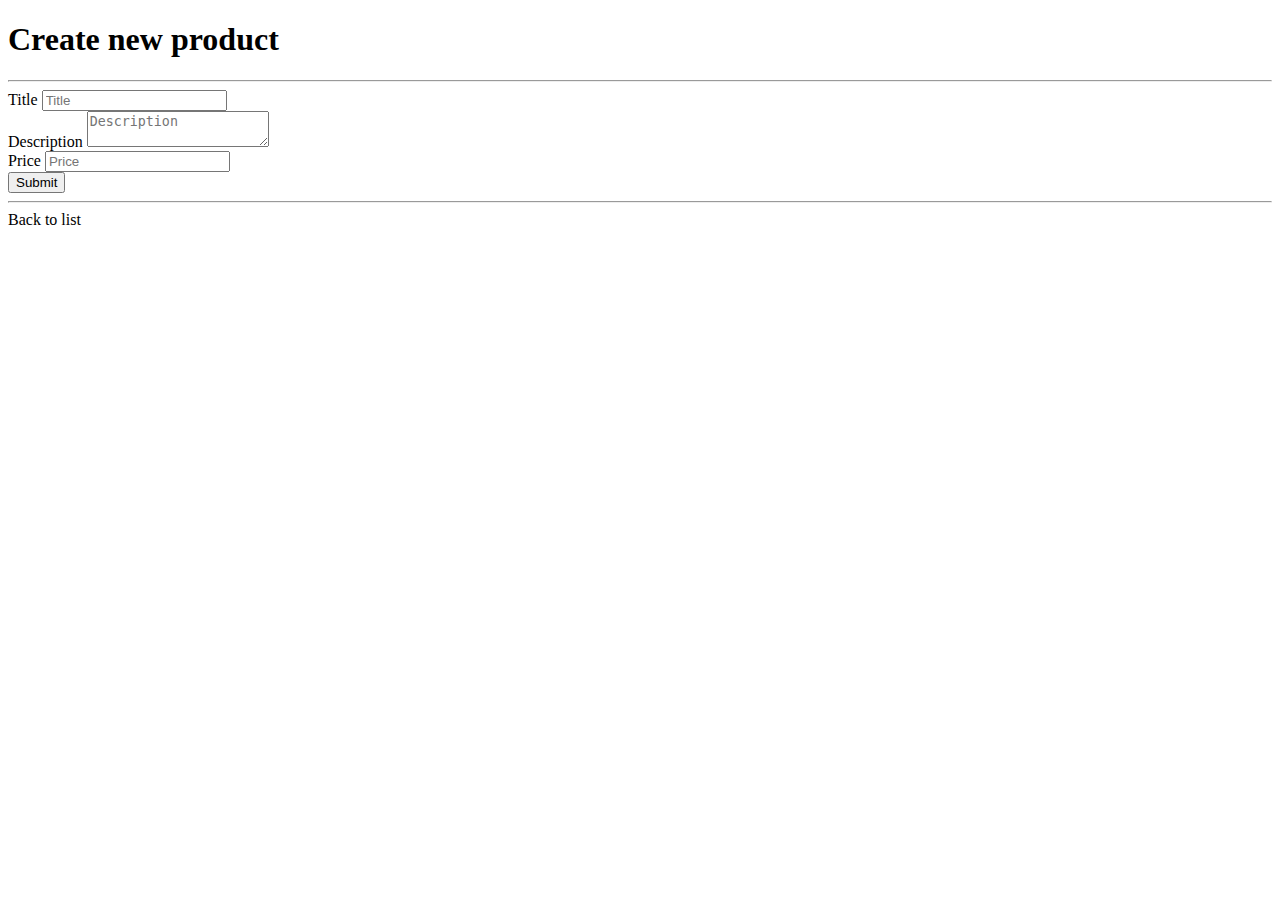
==== src/main/resources/templates/products/create.html @ d088d8b8 "init" ====
<!DOCTYPE html>
<html xmlns:layout="http://www.w3.org/1999/xhtml"
	layout:decorate="~{layouts/layout}">
<head>
<title>Create new product</title>
<meta name="viewport"
	content="width=device-width, initial-scale=1, shrink-to-fit=no">
</head>
<body>
	<div class="container" layout:fragment="content">
		<div class="row">
			<div class="col">
				<h1>Create new product</h1>
				<hr />

				<div class="card">
					<div class="card-body">
						<form method="POST" th:action="@{/products}">
							<div class="form-group">
								<label>Title</label> <input type="text" class="form-control"
									placeholder="Title" name="title">
							</div>
							<div class="form-group">
								<label>Description</label> <textarea type="text"
									class="form-control" placeholder="Description" name="description"></textarea>
							</div>
							<div class="form-group">
								<label>Price</label> <input type="text" class="form-control"
									placeholder="Price" name="price">
							</div>
							<button type="submit" class="btn btn-primary">Submit</button>
						</form>
					</div>
				</div>

				<hr />
				<a th:href="@{/products}">Back to list</a>
			</div>
		</div>
	</div>
</body>
</html>
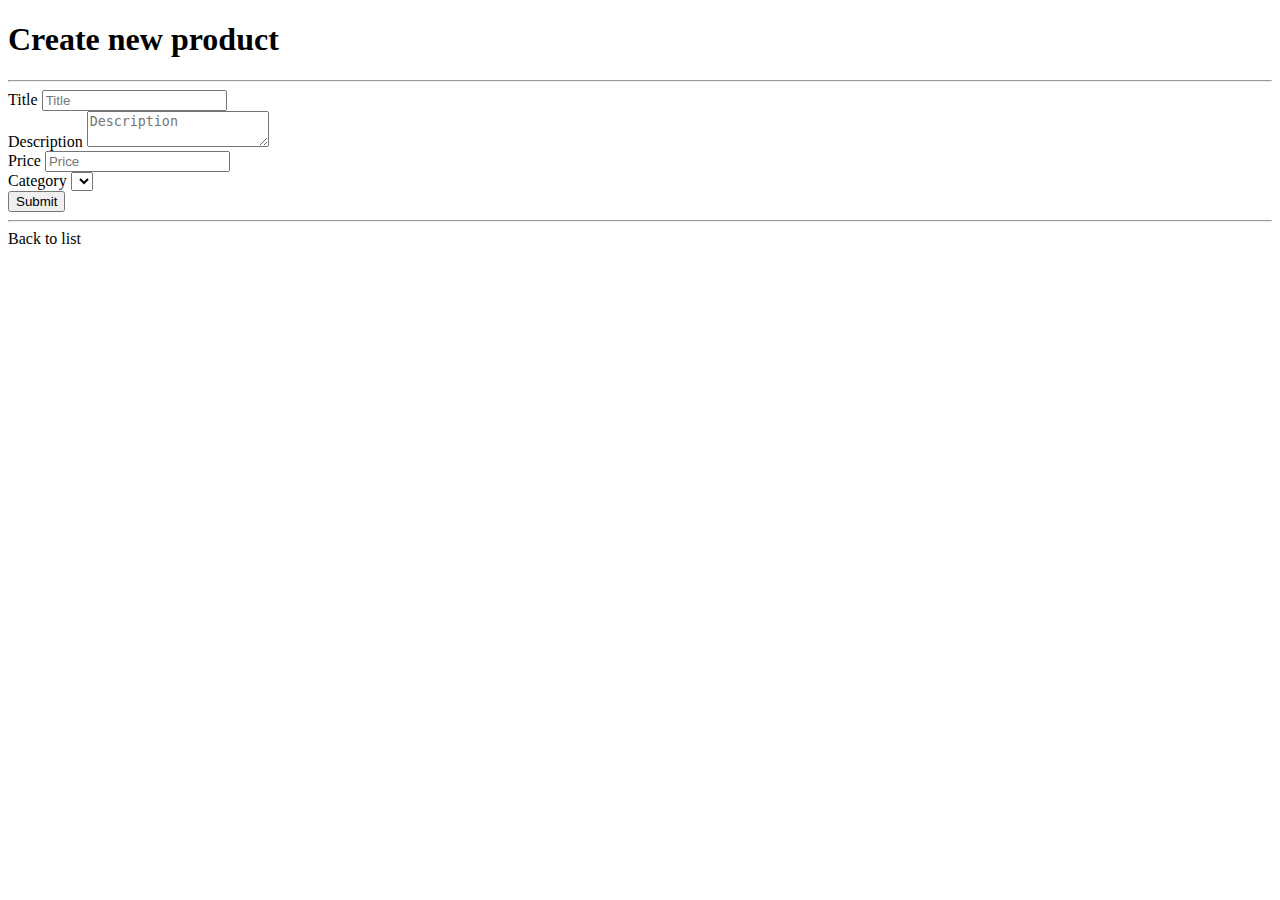
==== commit 38f290d6: "init" ====
--- a/src/main/resources/templates/products/create.html
+++ b/src/main/resources/templates/products/create.html
@@ -28,6 +28,12 @@
 								<label>Price</label> <input type="text" class="form-control"
 									placeholder="Price" name="price">
 							</div>
+							<div class="form-group">
+								<label>Category</label>
+								<select name="category" class="form-control">
+									<option th:each="c : ${categories}" th:value="${c.id}" th:text="${c.title}"></option>
+								</select>
+							</div>
 							<button type="submit" class="btn btn-primary">Submit</button>
 						</form>
 					</div>
